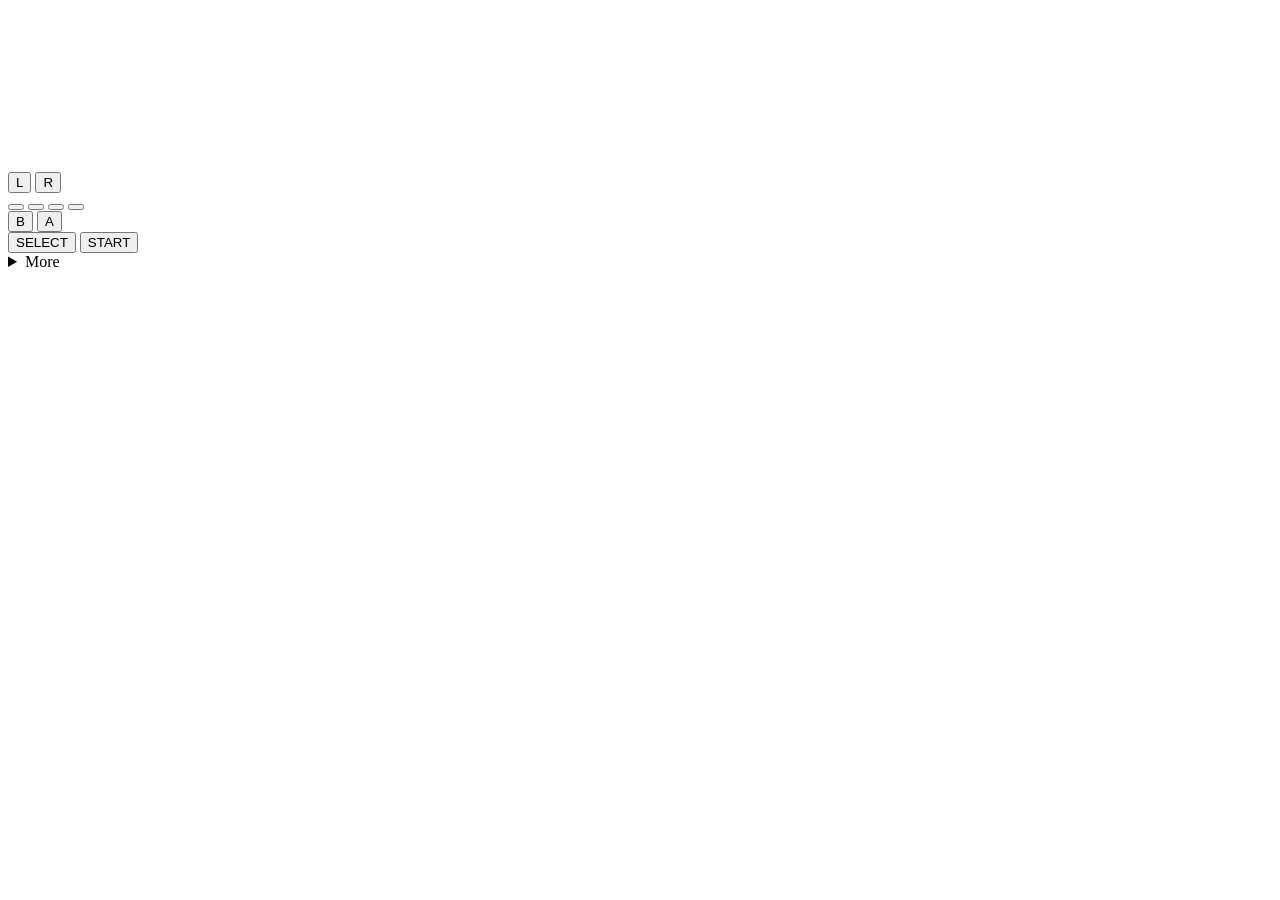
==== web/index.html @ 9d7cc36e "Play Cable Club trades and battles over the internet The browser build had no link cable. LinkVSync " ====
<!doctype html>
<html lang="en">
<head>
  <meta charset="utf-8" />
  <meta name="viewport" content="width=device-width, initial-scale=1, maximum-scale=1, user-scalable=no, viewport-fit=cover" />
  <meta name="theme-color" content="#123029" />
  <meta name="mobile-web-app-capable" content="yes" />
  <meta name="apple-mobile-web-app-capable" content="yes" />
  <meta name="apple-mobile-web-app-status-bar-style" content="black-translucent" />
  <meta name="apple-mobile-web-app-title" content="Emerald" />
  <title>Emerald</title>
  <link rel="manifest" href="web/manifest.webmanifest" crossorigin="use-credentials" />
  <link rel="apple-touch-icon" href="web/icon-192.png" />
  <link rel="icon" href="web/icon-192.png" />
  <link rel="stylesheet" href="web/style.css" />
</head>
<body>
  <main class="shell" aria-label="Emerald">
    <section class="display-panel" aria-label="Game display">
      <canvas id="screen" width="240" height="160" aria-label="Game screen"></canvas>
      <div class="link-badge" id="link-badge" role="status" hidden></div>
    </section>

    <section class="pad" aria-label="Controls">
      <div class="shoulders">
        <button data-key="l" aria-label="L">L</button>
        <button data-key="r" aria-label="R">R</button>
      </div>

      <div class="dpad" aria-label="Directional pad">
        <button data-key="up" aria-label="Up" tabindex="-1"></button>
        <button data-key="left" aria-label="Left" tabindex="-1"></button>
        <span class="dpad-center" aria-hidden="true"></span>
        <button data-key="right" aria-label="Right" tabindex="-1"></button>
        <button data-key="down" aria-label="Down" tabindex="-1"></button>
      </div>

      <div class="face" aria-label="Action buttons">
        <button data-key="b" class="btn-b">B</button>
        <button data-key="a" class="btn-a">A</button>
      </div>

      <div class="system" aria-label="Start and Select">
        <button data-key="select">SELECT</button>
        <button data-key="start">START</button>
      </div>
    </section>

    <details class="more">
      <summary>More</summary>
      <div class="status" id="cloud-status"></div>
      <div class="status" id="status">loading…</div>

      <div class="speed-control" aria-label="Speed controls">
        <div class="speed-heading">Speed <output id="speed-value">1x</output></div>
        <div class="speed-buttons">
          <button type="button" data-speed="0.5">Slower</button>
          <button type="button" data-speed="2">Faster</button>
          <button type="button" data-speed="1">Normal</button>
          <button type="button" data-speed="unlimited">Max</button>
        </div>
      </div>

      <div class="utility-controls" aria-label="Save and display controls">
        <button id="download-save" type="button">Back up save</button>
        <label class="upload-save" for="upload-save">Restore save</label>
        <button id="sound-toggle" type="button">Sound: on</button>
        <button id="fullscreen" type="button">Big Picture</button>
        <input id="upload-save" type="file" accept=".sav,.srm,application/octet-stream" />
      </div>

      <div class="link-control" aria-label="Link cable">
        <div class="speed-heading">Link cable
          <select id="link-cable" aria-label="Which link cable">
            <option value="1">Cable 1</option>
            <option value="2">Cable 2</option>
            <option value="3">Cable 3</option>
          </select>
        </div>
        <div class="status" id="link-status"></div>
        <p class="keys">To battle or trade, both players go upstairs in any Pokémon Center and talk to the Cable Club lady at the same time, on the same cable number.</p>
      </div>

      <p class="keys">When you save in the game, it is kept in this browser and, on the family site, in your account too. Keyboard: arrows, Z = A, X = B, Enter = Start, Shift = Select, A/S = L/R.</p>
    </details>
  </main>
  <script type="module" src="web/app.js"></script>
</body>
</html>
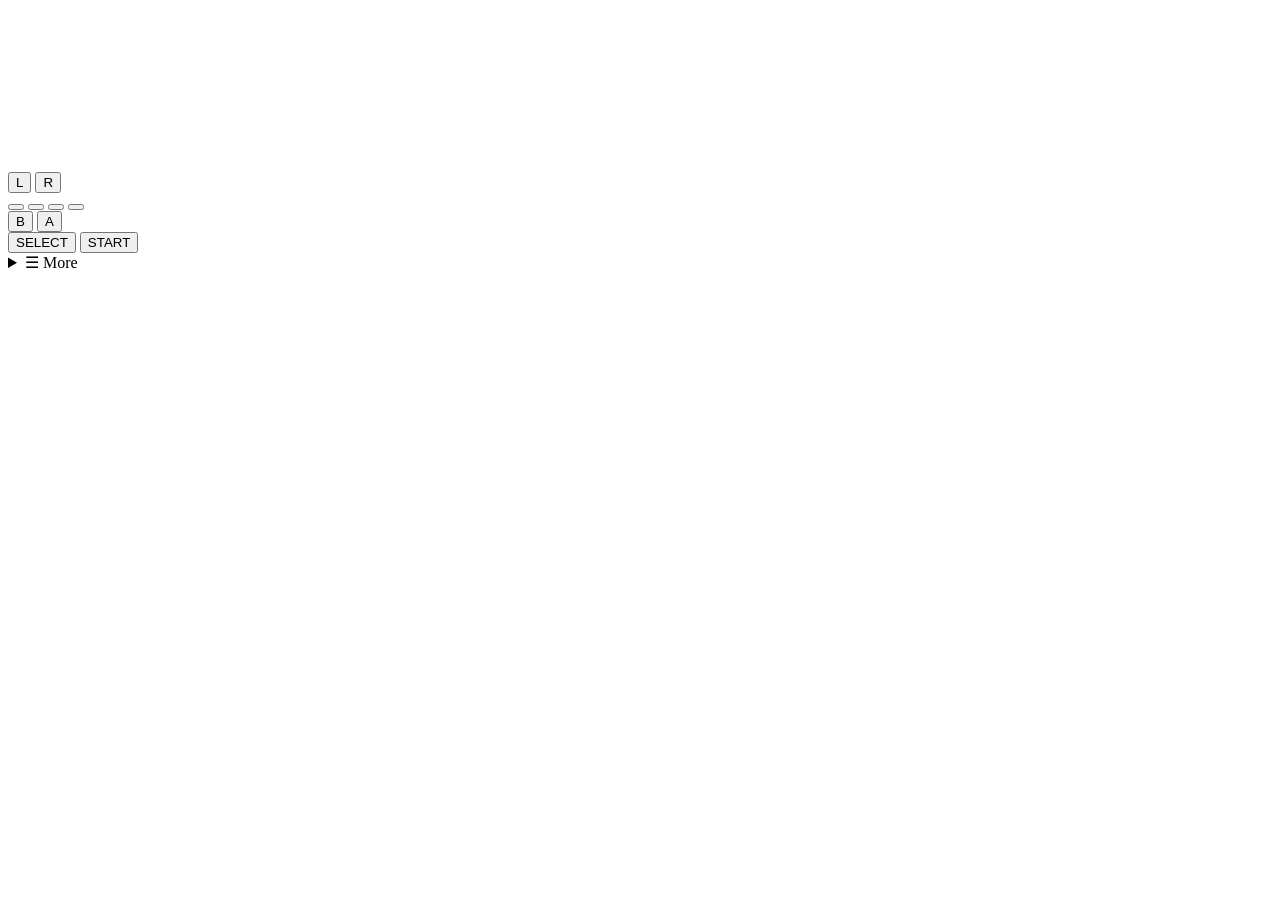
==== commit 270f3b2a: "Add admin page with house rules; starters on Route 101 - /admin (admin sign-in only, by email hash) " ====
--- a/web/index.html
+++ b/web/index.html
@@ -18,7 +18,14 @@
   <main class="shell" aria-label="Emerald">
     <section class="display-panel" aria-label="Game display">
       <canvas id="screen" width="240" height="160" aria-label="Game screen"></canvas>
-      <div class="link-badge" id="link-badge" role="status" hidden></div>
+      <svg width="0" height="0" aria-hidden="true" style="position:absolute">
+        <filter id="tint-evening" color-interpolation-filters="sRGB">
+          <feColorMatrix type="matrix" values="1 0.08 0 0 0.02  0 0.78 0 0 0  0 0 0.62 0 0  0 0 0 1 0" />
+        </filter>
+        <filter id="tint-night" color-interpolation-filters="sRGB">
+          <feColorMatrix type="matrix" values="0.30 0.06 0.04 0 0  0.05 0.40 0.05 0 0.01  0.08 0.12 0.62 0 0.05  0 0 0 1 0" />
+        </filter>
+      </svg>
     </section>
 
     <section class="pad" aria-label="Controls">
@@ -47,7 +54,7 @@
     </section>
 
     <details class="more">
-      <summary>More</summary>
+      <summary><span class="menu-icon" aria-hidden="true">☰ </span>More</summary>
       <div class="status" id="cloud-status"></div>
       <div class="status" id="status">loading…</div>
 
@@ -69,19 +76,22 @@
         <input id="upload-save" type="file" accept=".sav,.srm,application/octet-stream" />
       </div>
 
-      <div class="link-control" aria-label="Link cable">
-        <div class="speed-heading">Link cable
-          <select id="link-cable" aria-label="Which link cable">
-            <option value="1">Cable 1</option>
-            <option value="2">Cable 2</option>
-            <option value="3">Cable 3</option>
-          </select>
+      <div class="layout-control" aria-label="Layout">
+        <div class="speed-heading">Layout</div>
+        <div class="layout-buttons">
+          <button type="button" data-layout="auto">Auto</button>
+          <button type="button" data-layout="pc">Screen only</button>
+          <button type="button" data-layout="touch">Buttons</button>
         </div>
-        <div class="status" id="link-status"></div>
-        <p class="keys">To battle or trade, both players go upstairs in any Pokémon Center and talk to the Cable Club lady at the same time, on the same cable number.</p>
       </div>
 
-      <p class="keys">When you save in the game, it is kept in this browser and, on the family site, in your account too. Keyboard: arrows, Z = A, X = B, Enter = Start, Shift = Select, A/S = L/R.</p>
+      <div class="key-config" aria-label="Keyboard controls">
+        <div class="speed-heading">Keyboard <button type="button" id="keys-reset" class="text-button">Reset</button></div>
+        <p class="key-help" id="key-help">Click a button, then press the key you want for it. Esc opens and closes this menu.</p>
+        <div class="key-grid" id="key-grid"></div>
+      </div>
+
+      <p class="keys">When you save in the game, it is kept in this browser and, on the family site, in your account too.</p>
     </details>
   </main>
   <script type="module" src="web/app.js"></script>
